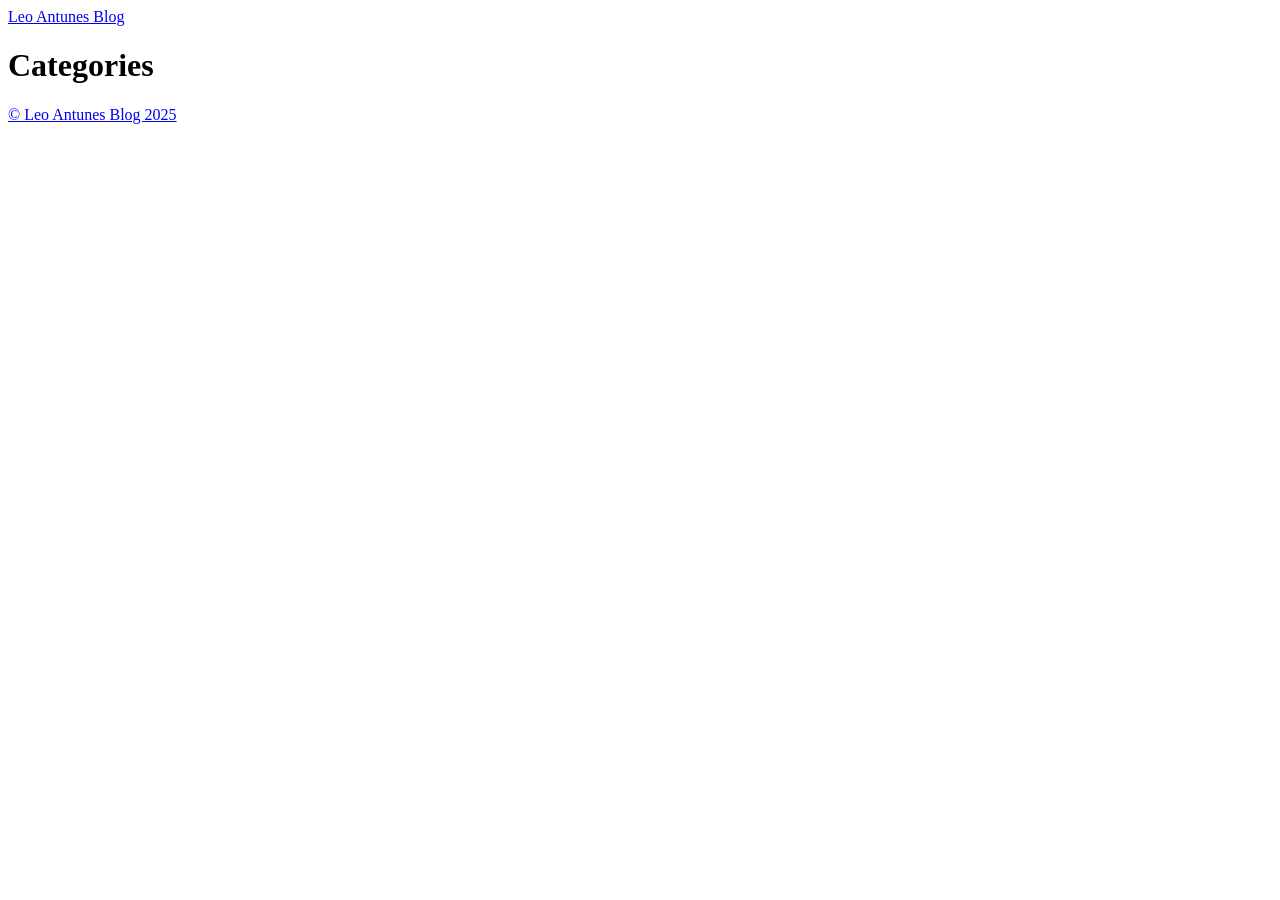
==== docs/categories/index.html @ 762b35b3 "hello world" ====
<!DOCTYPE html>
<html lang="en-us">
  <head>
    <meta charset="utf-8">
    <meta http-equiv="X-UA-Compatible" content="IE=edge,chrome=1">
    
    <title>Leo Antunes Blog</title>
    <meta name="viewport" content="width=device-width,minimum-scale=1">
    <meta name="description" content="">
    <meta name="generator" content="Hugo 0.145.0">
    
    
    
      <meta name="robots" content="index, follow">
    
    

    
<link rel="stylesheet" href="/ananke/css/main.min.d05fb5f317fcf33b3a52936399bdf6f47dc776516e1692e412ec7d76f4a5faa2.css" >




    


    
      

    

    
    
      <link href="/categories/index.xml" rel="alternate" type="application/rss+xml" title="Leo Antunes Blog" />
      <link href="/categories/index.xml" rel="feed" type="application/rss+xml" title="Leo Antunes Blog" />
      
    

    
      <link rel="canonical" href="https://antunes.github.io/categories/">
    

    <meta property="og:url" content="https://antunes.github.io/categories/">
  <meta property="og:site_name" content="Leo Antunes Blog">
  <meta property="og:title" content="Categories">
  <meta property="og:locale" content="en_us">
  <meta property="og:type" content="website">

  <meta itemprop="name" content="Categories">
  <meta name="twitter:card" content="summary">
  <meta name="twitter:title" content="Categories">

      
    
	
  </head><body class="ma0 avenir bg-near-white production">

    

  <header>
    <div class="pb3-m pb6-l bg-black">
      <nav class="pv3 ph3 ph4-ns" role="navigation">
  <div class="flex-l center items-center justify-between">
    <a href="/" class="f3 fw2 hover-white white-90 dib no-underline">
      
        Leo Antunes Blog
      
    </a>
    <div class="flex-l items-center">
      

      
      <div class="ananke-socials"></div>

    </div>
  </div>
</nav>

      <div class="tc-l pv3 ph3 ph4-ns">
        <h1 class="f2 f-subheadline-l fw2 light-silver mb0 lh-title">
          Categories
        </h1>
        
      </div>
    </div>
  </header>


    <main class="pb7" role="main">
      
    
  <article class="cf pa3 pa4-m pa4-l">
    <div class="measure-wide-l center f4 lh-copy nested-copy-line-height nested-links mid-gray">
      
    </div>
  </article>
  <div class="mw8 center">
    <section class="ph4">
      
    </section>
  </div>

    </main>
    <footer class="bg-black bottom-0 w-100 pa3" role="contentinfo">
  <div class="flex justify-between">
  <a class="f4 fw4 hover-white white-70 dn dib-ns pv2 ph3 no-underline" href="https://antunes.github.io/" >
    &copy;  Leo Antunes Blog 2025 
  </a>
    <div><div class="ananke-socials"></div>
</div>
  </div>
</footer>

  </body>
</html>
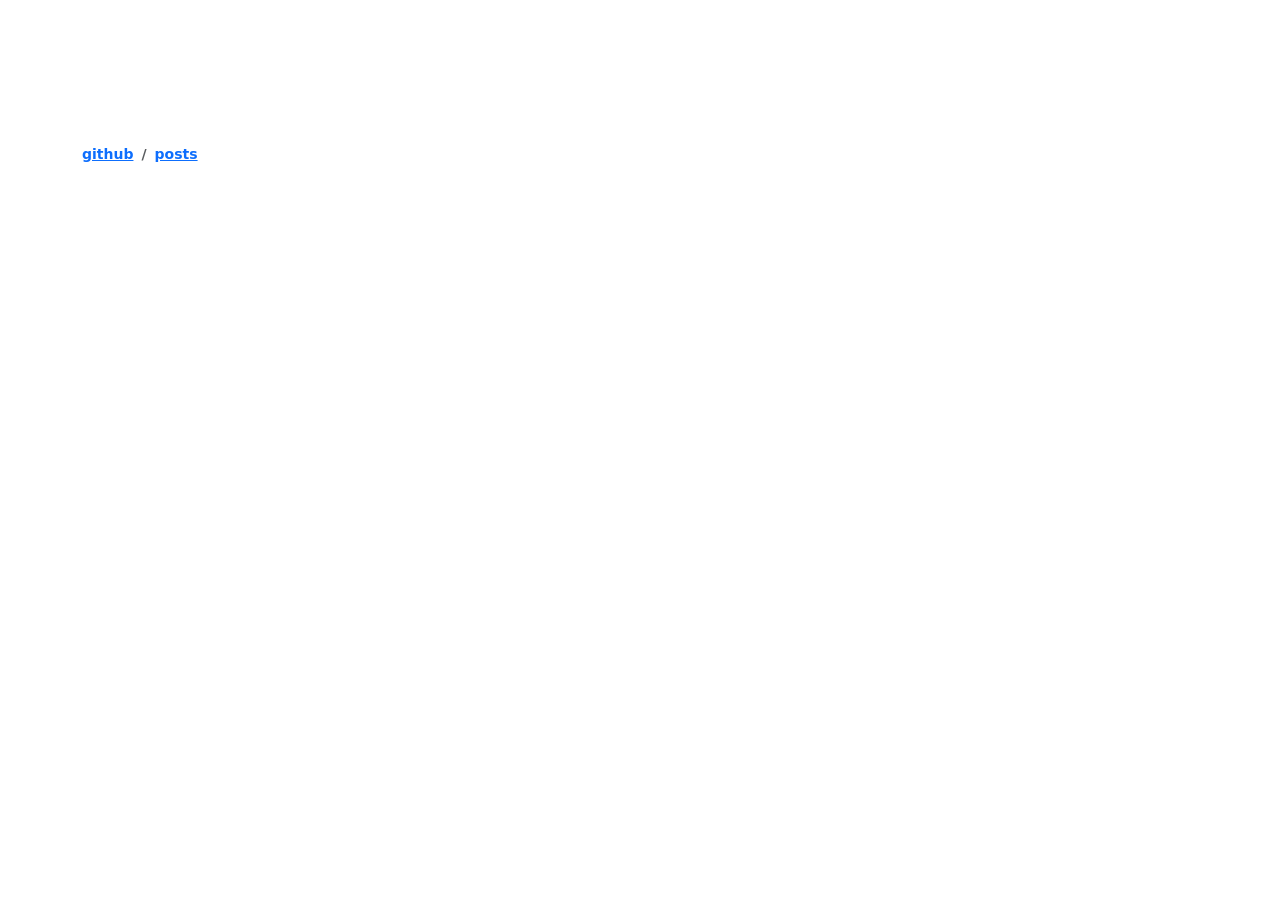
==== commit 2d67f53d: "change theme" ====
--- a/docs/categories/index.html
+++ b/docs/categories/index.html
@@ -1,115 +1,70 @@
 <!DOCTYPE html>
-<html lang="en-us">
-  <head>
-    <meta charset="utf-8">
-    <meta http-equiv="X-UA-Compatible" content="IE=edge,chrome=1">
-    
-    <title>Leo Antunes Blog</title>
-    <meta name="viewport" content="width=device-width,minimum-scale=1">
-    <meta name="description" content="">
-    <meta name="generator" content="Hugo 0.145.0">
-    
-    
-    
-      <meta name="robots" content="index, follow">
-    
-    
+<html lang="en-us" dir="ltr">
+<head><script src="/livereload.js?mindelay=10&amp;v=2&amp;port=1313&amp;path=livereload" data-no-instant defer></script>
+  
 
-    
-<link rel="stylesheet" href="/ananke/css/main.min.d05fb5f317fcf33b3a52936399bdf6f47dc776516e1692e412ec7d76f4a5faa2.css" >
-
-
-
-
-    
-
-
-    
-      
-
-    
-
-    
-    
-      <link href="/categories/index.xml" rel="alternate" type="application/rss+xml" title="Leo Antunes Blog" />
-      <link href="/categories/index.xml" rel="feed" type="application/rss+xml" title="Leo Antunes Blog" />
-      
-    
-
-    
-      <link rel="canonical" href="https://antunes.github.io/categories/">
-    
-
-    <meta property="og:url" content="https://antunes.github.io/categories/">
+<meta charset="utf-8">
+<meta name="viewport" content="width=device-width, initial-scale=1">
+<link rel="shortcut icon" type="image/png" href="http://localhost:1313/favicon.ico" />
+<meta property="og:url" content="http://localhost:1313/categories/">
   <meta property="og:site_name" content="Leo Antunes Blog">
   <meta property="og:title" content="Categories">
   <meta property="og:locale" content="en_us">
   <meta property="og:type" content="website">
 
-  <meta itemprop="name" content="Categories">
-  <meta name="twitter:card" content="summary">
-  <meta name="twitter:title" content="Categories">
+<title>Leo Antunes Blog | Categories</title>
 
+    <link rel="stylesheet" href="/css/main.css">
+  
+      <link rel="stylesheet" href="/css/palette/default.css">
+
+      <script src="/js/main.js"></script>
+
+<link href="https://cdn.jsdelivr.net/npm/bootstrap@5.3.3/dist/css/bootstrap.min.css" rel="stylesheet" integrity="sha384-QWTKZyjpPEjISv5WaRU9OFeRpok6YctnYmDr5pNlyT2bRjXh0JMhjY6hW+ALEwIH" crossorigin="anonymous">
+
+</head>
+
+  
+<body
+    class="dark"
+>
+  
+  <main>
+    
+  <div class="container pt-5">
+    
+    <div class="row mt-5 pt-5">
       
-    
-	
-  </head><body class="ma0 avenir bg-near-white production">
-
-    
-
-  <header>
-    <div class="pb3-m pb6-l bg-black">
-      <nav class="pv3 ph3 ph4-ns" role="navigation">
-  <div class="flex-l center items-center justify-between">
-    <a href="/" class="f3 fw2 hover-white white-90 dib no-underline">
+  <nav aria-label="breadcrumb" class="small">
+    <ol class="breadcrumb fw-bold">
+    <li class="breadcrumb-item">
+      <a href="https://github.com/antunesleo"
+        
+          target="_blank" rel="noopener noreferrer"
+        
+      >github</a>
       
-        Leo Antunes Blog
+    </li>
+    <li class="breadcrumb-item">
+      <a href="/posts"
+        
+      >posts</a>
       
-    </a>
-    <div class="flex-l items-center">
-      
-
-      
-      <div class="ananke-socials"></div>
+    </li>
+    </ol>
+  </nav>
 
     </div>
-  </div>
-</nav>
-
-      <div class="tc-l pv3 ph3 ph4-ns">
-        <h1 class="f2 f-subheadline-l fw2 light-silver mb0 lh-title">
-          Categories
-        </h1>
-        
-      </div>
-    </div>
-  </header>
-
-
-    <main class="pb7" role="main">
-      
     
-  <article class="cf pa3 pa4-m pa4-l">
-    <div class="measure-wide-l center f4 lh-copy nested-copy-line-height nested-links mid-gray">
-      
-    </div>
-  </article>
-  <div class="mw8 center">
-    <section class="ph4">
-      
-    </section>
+    
+    
+    
+    
   </div>
 
-    </main>
-    <footer class="bg-black bottom-0 w-100 pa3" role="contentinfo">
-  <div class="flex justify-between">
-  <a class="f4 fw4 hover-white white-70 dn dib-ns pv2 ph3 no-underline" href="https://antunes.github.io/" >
-    &copy;  Leo Antunes Blog 2025 
-  </a>
-    <div><div class="ananke-socials"></div>
-</div>
-  </div>
-</footer>
+  </main>
 
-  </body>
+  
+  <script src="https://cdn.jsdelivr.net/npm/bootstrap@5.3.3/dist/js/bootstrap.bundle.min.js" integrity="sha384-YvpcrYf0tY3lHB60NNkmXc5s9fDVZLESaAA55NDzOxhy9GkcIdslK1eN7N6jIeHz" crossorigin="anonymous"></script>
+</body>
 </html>
